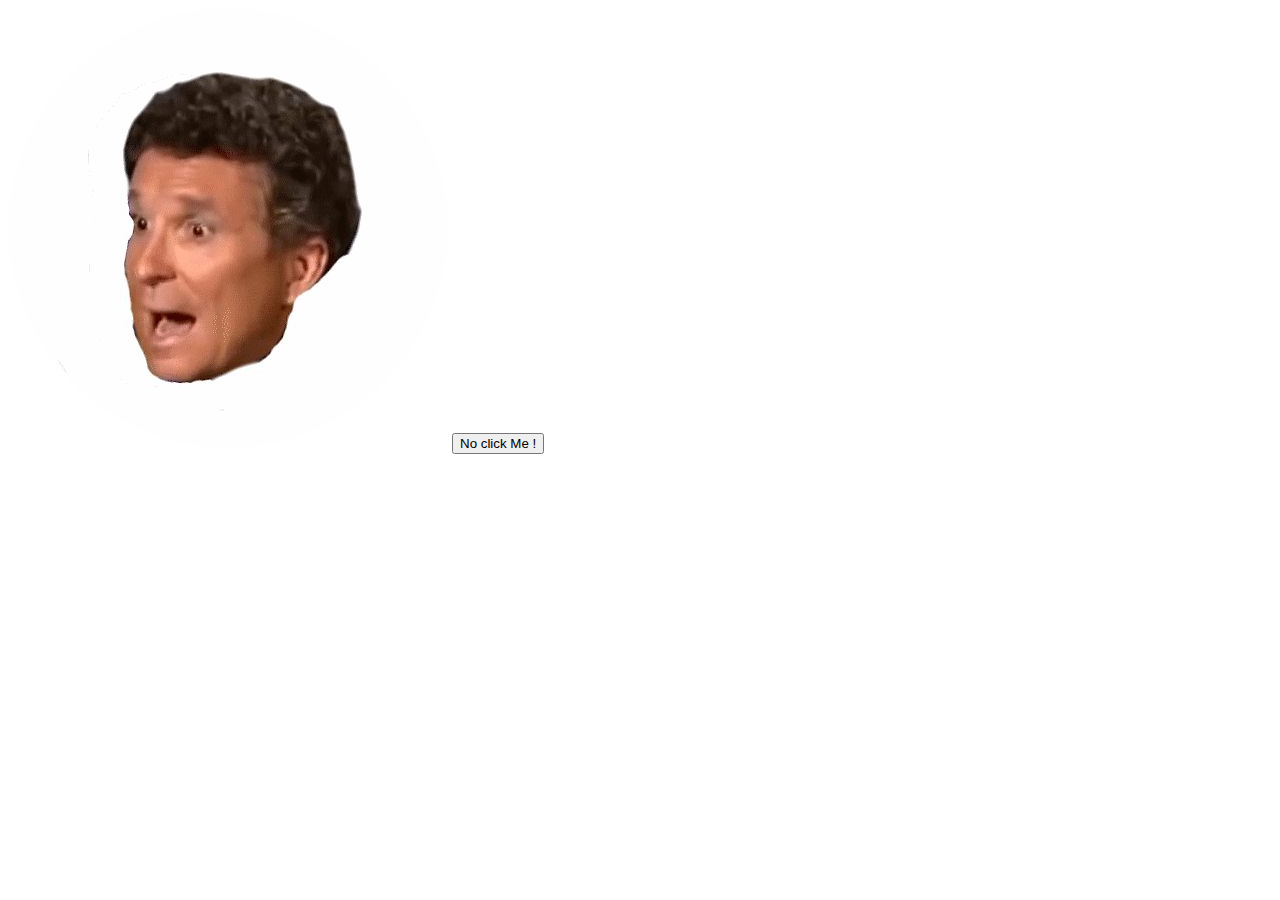
==== TP1/Exercice3/index.html @ e878953b "push" ====
<!DOCTYPE html>
<html>
	<head>
		<meta charset="utf-8">
		<title>Exercice 3 Javascript</title>
	</head>
	<body>
		<img src="./img.jpg" alt="unknown" id="img">
		<button id="btn" type="button" name="button">No click Me !</button>
	</body>
	<script type="text/javascript" src="./script.js"></script>
</html>
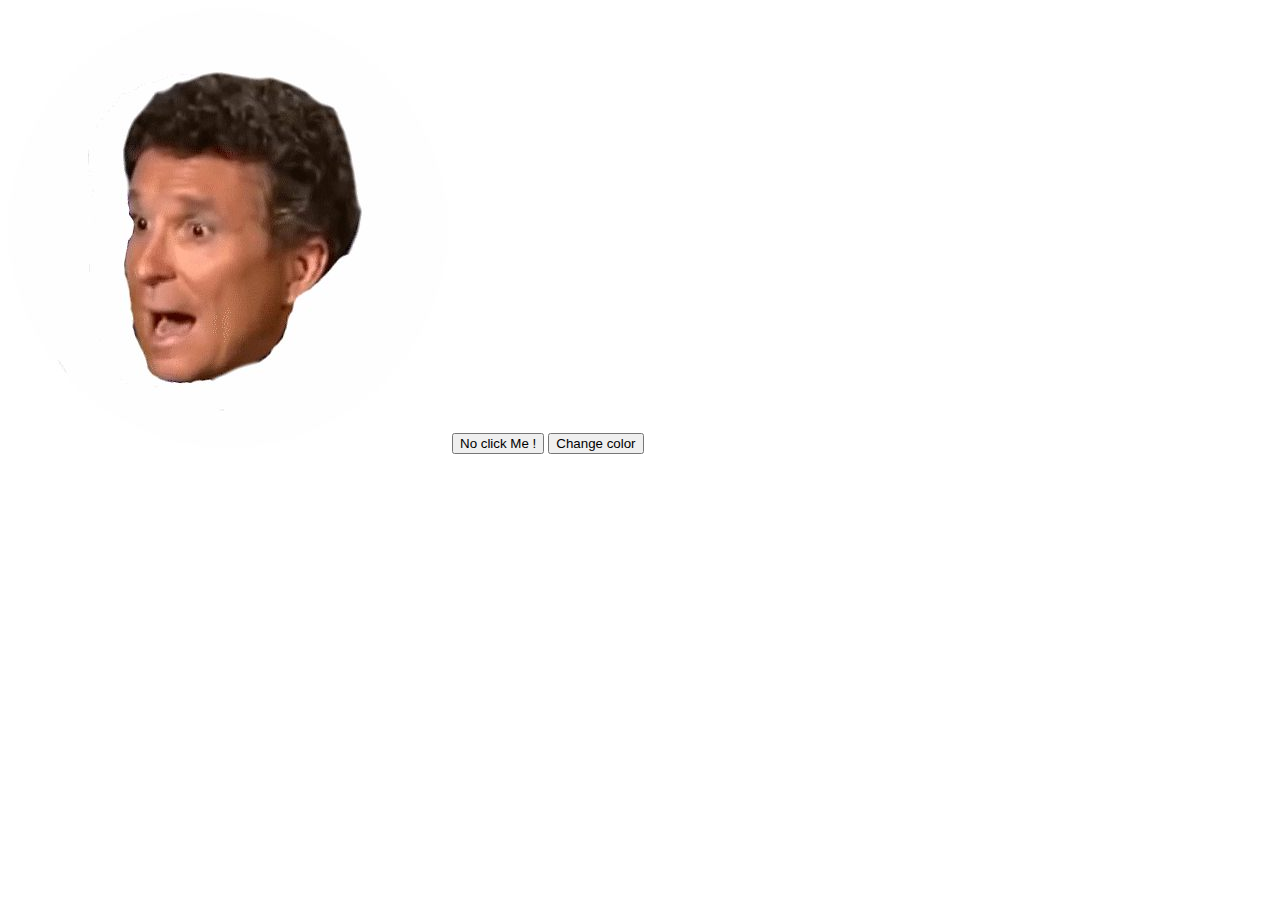
==== commit 44b759ee: "psuh" ====
--- a/TP1/Exercice3/index.html
+++ b/TP1/Exercice3/index.html
@@ -7,6 +7,8 @@
 	<body>
 		<img src="./img.jpg" alt="unknown" id="img">
 		<button id="btn" type="button" name="button">No click Me !</button>
+
+		<button id="btn1" type="button" name="button">Change color</button>
 	</body>
 	<script type="text/javascript" src="./script.js"></script>
 </html>
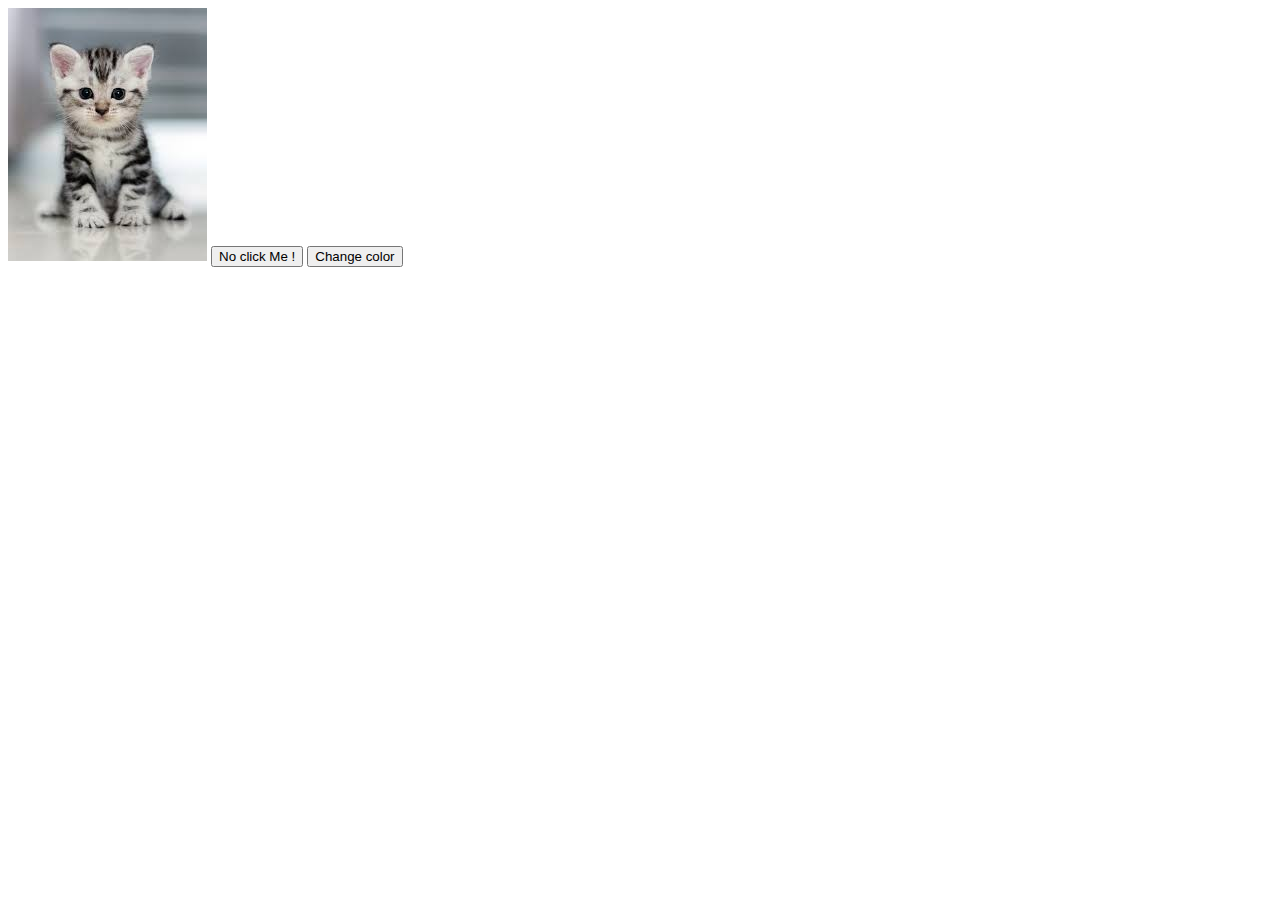
==== commit c32d66fd: "push" ====
--- a/TP1/Exercice3/index.html
+++ b/TP1/Exercice3/index.html
@@ -5,7 +5,7 @@
 		<title>Exercice 3 Javascript</title>
 	</head>
 	<body>
-		<img src="./img.jpg" alt="unknown" id="img">
+		<img src="./chat.jpg" alt="chat" name="chat" id="img">
 		<button id="btn" type="button" name="button">No click Me !</button>
 
 		<button id="btn1" type="button" name="button">Change color</button>
